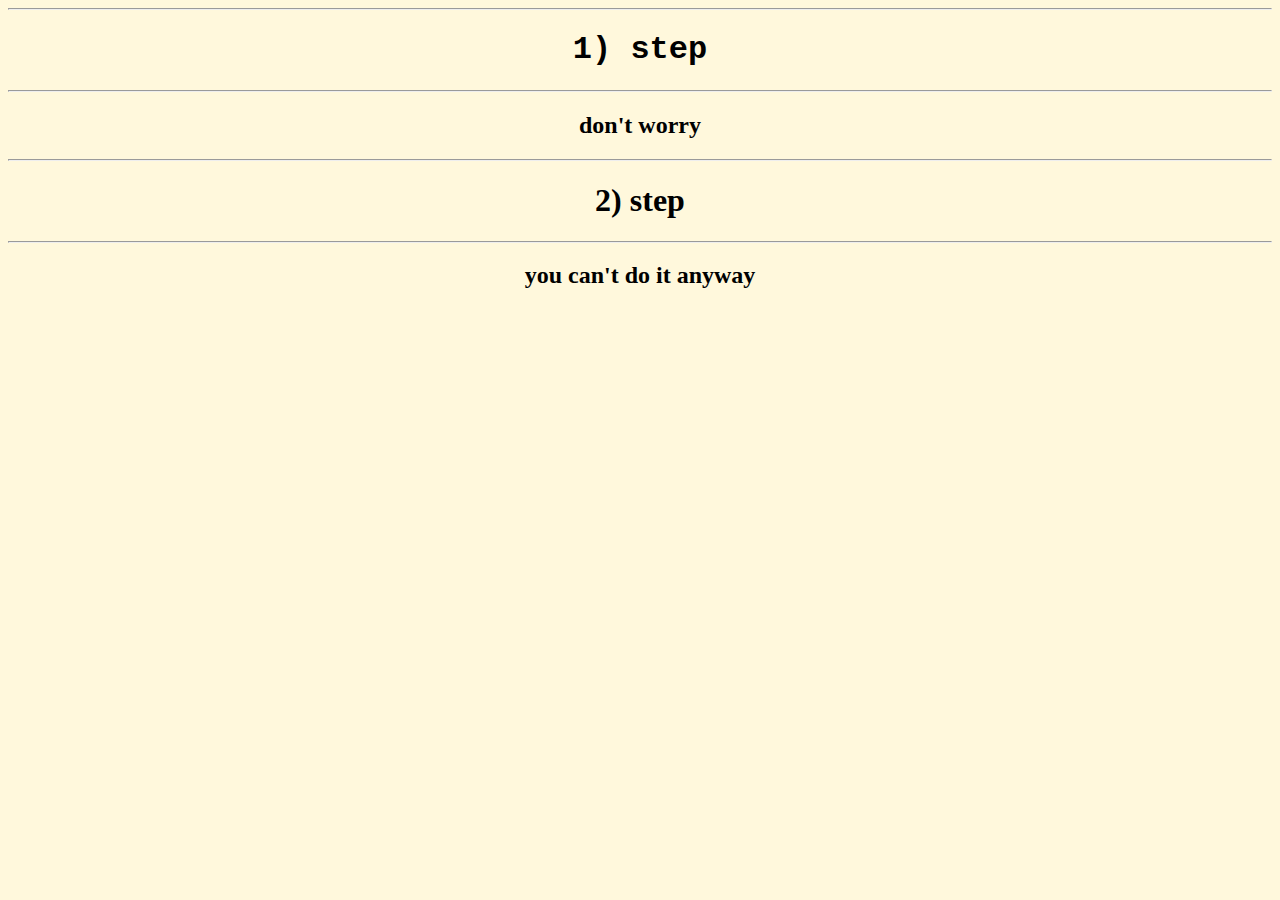
==== index.html @ 0937dcf2 "htmls vs css" ====
<!DOCTYPE html>
<head>
    <title>Xayrulloh</title>
    <link rel='stylesheet' href='style.css'>
</head>
<body>
    <hr> 
    <h1 id='header' class='hiheader'>1) step</h1>
    <hr>
    <h2> don't worry</h2>
    <hr> 
    <h1>2) step</h1>
    <hr> 
    <h2>you can't do it anyway</h2>
    <script>
        // id bilan olish
        // const tag1 = document.getElementById('header')
        // setTimeout(() => {tag1.innerHTML = 'what are you doing shit'; tag1.style = 'color: red'}, 5000)
        // console.log(tag1);
        // class bilan olish
        // const tag = document.getElementsByClassName('hiheader')
        // setTimeout(() => {
        //     console.log(tag);
        //     tag[0].innerHTML = 'what are you doing shit'
        //     tag[0].style = 'color: red'}, 5000)
        // tag name bilan olish
        const h1 = document.getElementsByTagName('h1')
        setTimeout(() => {
            h1[0].innerHTML = 'lets have a break'
        }, 2000);
        
    </script>
</body>
---- style.css ----
body{
    text-align: center;
    background-color: cornsilk;
    size: 0in;
}
#header {
    font-family: 'Courier New', Courier, monospace;
}
.hideader {
    font-size: 0.5;
}
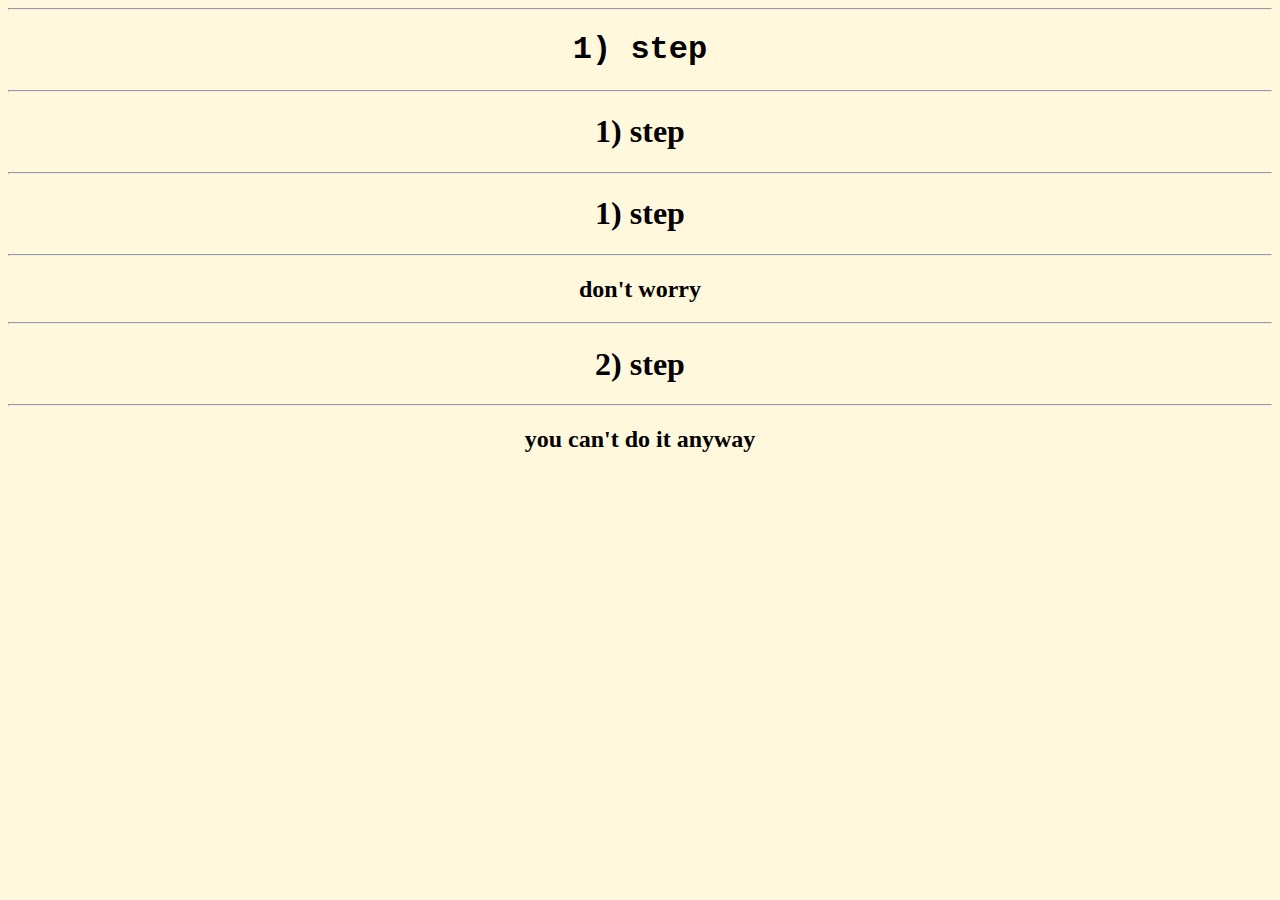
==== commit 31dbad4b: "html vs css" ====
--- a/index.html
+++ b/index.html
@@ -6,6 +6,10 @@
 <body>
     <hr> 
     <h1 id='header' class='hiheader'>1) step</h1>
+    <hr> 
+    <h1 class='hiheader'>1) step</h1>
+    <hr> 
+    <h1 class='hiheader'>1) step</h1>
     <hr>
     <h2> don't worry</h2>
     <hr> 
@@ -14,20 +18,35 @@
     <h2>you can't do it anyway</h2>
     <script>
         // id bilan olish
-        // const tag1 = document.getElementById('header')
-        // setTimeout(() => {tag1.innerHTML = 'what are you doing shit'; tag1.style = 'color: red'}, 5000)
-        // console.log(tag1);
+        /*const tag1 = document.getElementById('header')
+        setTimeout(() => {tag1.innerHTML = 'what are you doing shit'; tag1.style = 'color: red'}, 5000)
+        console.log(tag1);*/
         // class bilan olish
-        // const tag = document.getElementsByClassName('hiheader')
-        // setTimeout(() => {
-        //     console.log(tag);
-        //     tag[0].innerHTML = 'what are you doing shit'
-        //     tag[0].style = 'color: red'}, 5000)
+        /*const tag = document.getElementsByClassName('hiheader')
+        setTimeout(() => {
+            console.log(tag);
+            tag[0].innerHTML = 'what are you doing shit'
+            tag[0].style = 'color: red'}, 5000)*/
         // tag name bilan olish
-        const h1 = document.getElementsByTagName('h1')
+        /*const h1 = document.getElementsByTagName('h1')
         setTimeout(() => {
             h1[0].innerHTML = 'lets have a break'
-        }, 2000);
+        }, 2000);*/
+        // query selector bilan olish
+        /*const universal = document.querySelector('.hiheader')
+        universal.innerHTML = 'Xayrulloh'
+        console.log(universal);
+        const universals = document.querySelectorAll('.hiheader')
+        console.log(universals[1]);*/
+        // innerHTML va innerText farqi
+        const universal = document.querySelector('.hiheader')
+        // universal.innerHTML = 'Xayrulloh'bunda farqi uncha bilinmidi
+        // universal.innerText = 'Xayrulloh' bunda farqi uncha bilinmidi
+        // universal.innerHTML = "<h1> What are you doing</h1>" bunda boshqaca
+        // universal.innerText = "<h1> What are you doing</h1>" bunda boshqaca
+
+
+
         
     </script>
 </body>
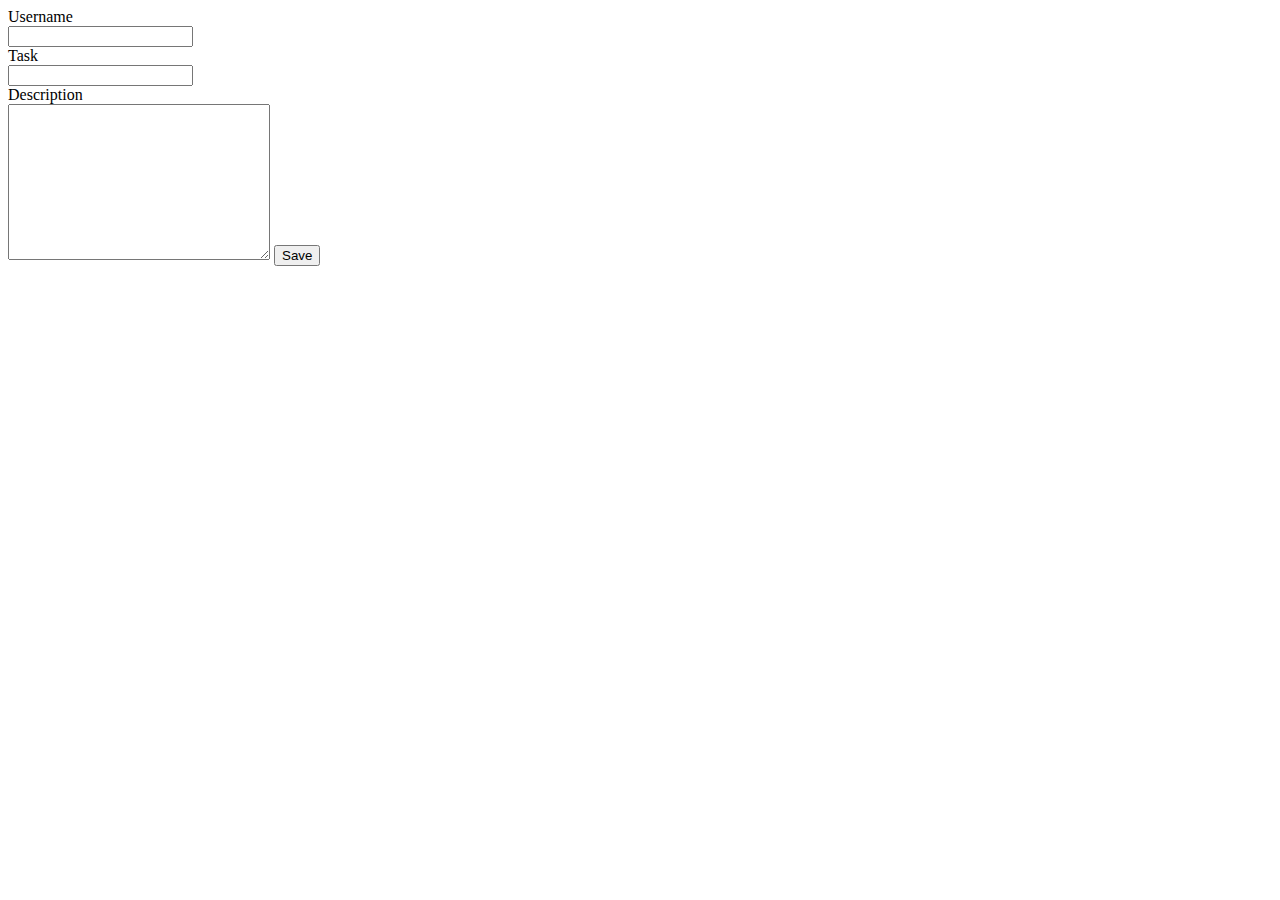
==== commit 9e73128b: "learn htmls and css" ====
--- a/index.html
+++ b/index.html
@@ -1,4 +1,5 @@
-<!DOCTYPE html>
+<!-- 1 - exercise -->
+ <!-- <!DOCTYPE html>
 <head>
     <title>Xayrulloh</title>
     <link rel='stylesheet' href='style.css'>
@@ -16,7 +17,7 @@
     <h1>2) step</h1>
     <hr> 
     <h2>you can't do it anyway</h2>
-    <script>
+    <script> 
         // id bilan olish
         /*const tag1 = document.getElementById('header')
         setTimeout(() => {tag1.innerHTML = 'what are you doing shit'; tag1.style = 'color: red'}, 5000)
@@ -39,19 +40,38 @@
         const universals = document.querySelectorAll('.hiheader')
         console.log(universals[1]);*/
         // innerHTML va innerText farqi
-        const universal = document.querySelector('.hiheader')
-        // universal.innerHTML = 'Xayrulloh'bunda farqi uncha bilinmidi
-        // universal.innerText = 'Xayrulloh' bunda farqi uncha bilinmidi
-        // universal.innerHTML = "<h1> What are you doing</h1>" bunda boshqaca
-        // universal.innerText = "<h1> What are you doing</h1>" bunda boshqaca
+        /*const universal = document.querySelector('.hiheader')
+        universal.innerHTML = 'Xayrulloh'bunda farqi uncha bilinmidi
+        universal.innerText = 'Xayrulloh' bunda farqi uncha bilinmidi
+        universal.innerHTML = "<h1> What are you doing</h1>" bunda boshqaca
+        universal.innerText = "<h1> What are you doing</h1>" bunda boshqaca*/ 
+    </script>*/
+</body>  
+
+<!-- 2 - exercise -->
+<!DOCTYPE html>
+<html lang="en">
+<head>
+    <meta charset="UTF-8">
+    <meta http-equiv="X-UA-Compatible" content="IE=edge">
+    <meta name="viewport" content="width=device-width, initial-scale=1.0">
+    <title>Learnig something</title>
+</head>
+<body>
+    <section class="main-conten">
+        <div class = 'container-main-cotent'>
+            <label for="username">Username</label><br>
+            <input type="text" id="username"><br>
+            <label for="task">Task</label><br>
+            <input type="text" id="task"><br>
+            <label for="description">Description</label><br>
+            <textarea id="description" cols="30" rows="10"></textarea>
+            <button type="submit" id="save-btn" onclick="save()">Save</button>
+        </div>
+        <ul class="task-list-ul"></ul>
+    </section>
+    <script src="index.js"></script>
+</body>
+</html>
 
 
-
-        
-    </script>
-</body>
-
-
-
-
-
--- a/style.css
+++ b/style.css
@@ -1,4 +1,5 @@
-body{
+/* 1 - exercise */
+/* body{
     text-align: center;
     background-color: cornsilk;
     size: 0in;
@@ -8,8 +9,8 @@
 }
 .hideader {
     font-size: 0.5;
-}
+} */
+
+/* 2 - exercise */
 
 
-
-
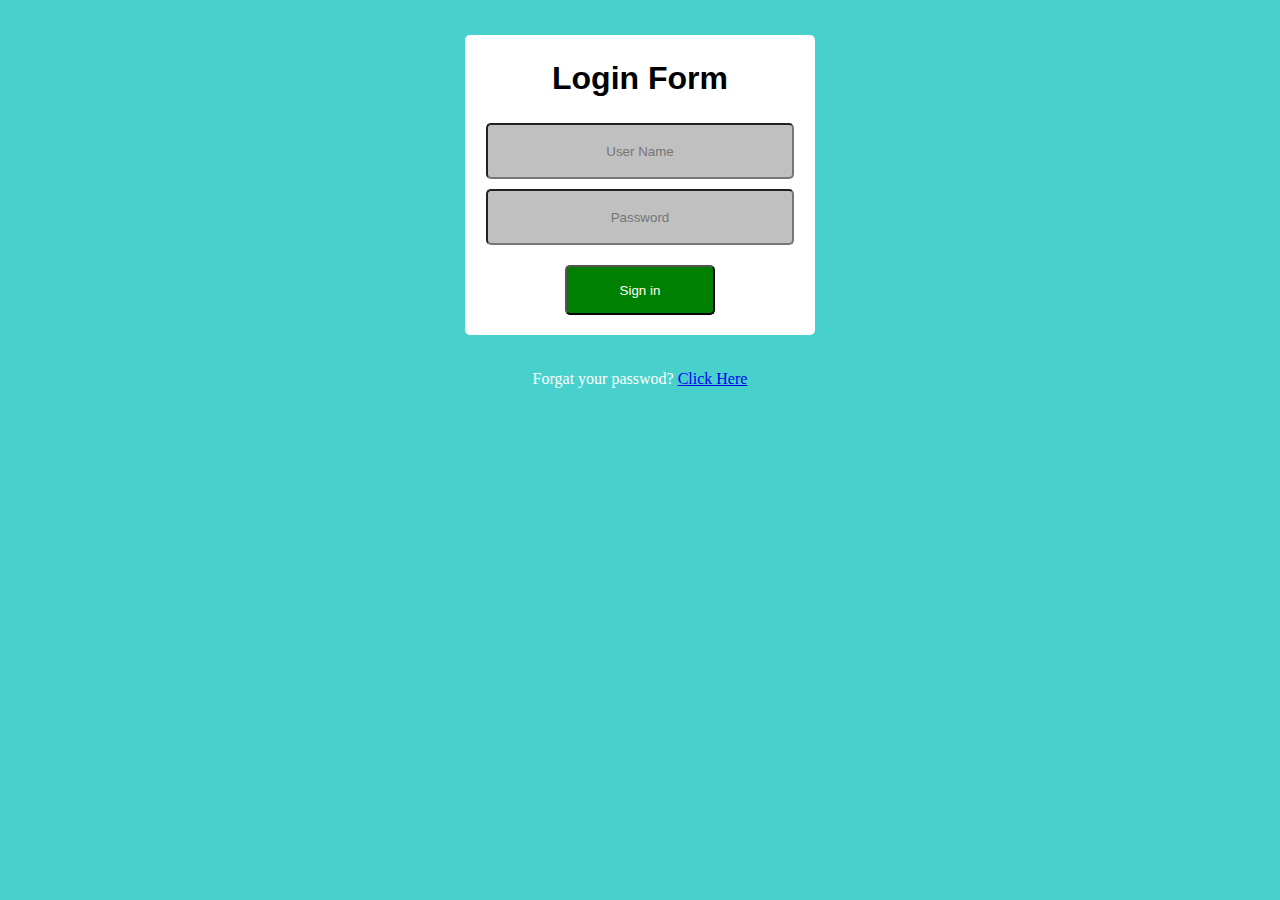
==== commit 18d72cb7: "new exercise" ====
--- a/index.html
+++ b/index.html
@@ -1,77 +1,22 @@
-<!-- 1 - exercise -->
- <!-- <!DOCTYPE html>
-<head>
-    <title>Xayrulloh</title>
-    <link rel='stylesheet' href='style.css'>
-</head>
-<body>
-    <hr> 
-    <h1 id='header' class='hiheader'>1) step</h1>
-    <hr> 
-    <h1 class='hiheader'>1) step</h1>
-    <hr> 
-    <h1 class='hiheader'>1) step</h1>
-    <hr>
-    <h2> don't worry</h2>
-    <hr> 
-    <h1>2) step</h1>
-    <hr> 
-    <h2>you can't do it anyway</h2>
-    <script> 
-        // id bilan olish
-        /*const tag1 = document.getElementById('header')
-        setTimeout(() => {tag1.innerHTML = 'what are you doing shit'; tag1.style = 'color: red'}, 5000)
-        console.log(tag1);*/
-        // class bilan olish
-        /*const tag = document.getElementsByClassName('hiheader')
-        setTimeout(() => {
-            console.log(tag);
-            tag[0].innerHTML = 'what are you doing shit'
-            tag[0].style = 'color: red'}, 5000)*/
-        // tag name bilan olish
-        /*const h1 = document.getElementsByTagName('h1')
-        setTimeout(() => {
-            h1[0].innerHTML = 'lets have a break'
-        }, 2000);*/
-        // query selector bilan olish
-        /*const universal = document.querySelector('.hiheader')
-        universal.innerHTML = 'Xayrulloh'
-        console.log(universal);
-        const universals = document.querySelectorAll('.hiheader')
-        console.log(universals[1]);*/
-        // innerHTML va innerText farqi
-        /*const universal = document.querySelector('.hiheader')
-        universal.innerHTML = 'Xayrulloh'bunda farqi uncha bilinmidi
-        universal.innerText = 'Xayrulloh' bunda farqi uncha bilinmidi
-        universal.innerHTML = "<h1> What are you doing</h1>" bunda boshqaca
-        universal.innerText = "<h1> What are you doing</h1>" bunda boshqaca*/ 
-    </script>*/
-</body>  
-
-<!-- 2 - exercise -->
 <!DOCTYPE html>
 <html lang="en">
 <head>
     <meta charset="UTF-8">
     <meta http-equiv="X-UA-Compatible" content="IE=edge">
     <meta name="viewport" content="width=device-width, initial-scale=1.0">
-    <title>Learnig something</title>
+    <title>3 exercise</title>
+    <link rel="stylesheet" href="style.css">
 </head>
 <body>
-    <section class="main-conten">
-        <div class = 'container-main-cotent'>
-            <label for="username">Username</label><br>
-            <input type="text" id="username"><br>
-            <label for="task">Task</label><br>
-            <input type="text" id="task"><br>
-            <label for="description">Description</label><br>
-            <textarea id="description" cols="30" rows="10"></textarea>
-            <button type="submit" id="save-btn" onclick="save()">Save</button>
-        </div>
-        <ul class="task-list-ul"></ul>
-    </section>
-    <script src="index.js"></script>
+    <div id = 'surish'>
+        <h1 id="login">Login Form</h1>
+        <input type="text" class="input" placeholder="User Name"><br>
+        <input type="text" class="input2" placeholder="Password"><br>
+        <button id = 'button'> Sign in</button>
+    </div>
+    <p class="para">Forgat your passwod? <a class="Click" href="#">Click Here</a></p>
 </body>
 </html>
 
 
+
--- a/style.css
+++ b/style.css
@@ -11,6 +11,53 @@
     font-size: 0.5;
 } */
 
-/* 2 - exercise */
+/* 3 - exercise */
+body {
+    background-color: mediumturquoise;
+}
+#surish {
+    text-align: center;
+    background-color: white;
+    width: 350px;
+    height: 300px;
+    margin: 35px auto;
+    border-radius: 5px;
+}
+.input {
+    text-align: center;
+    margin: 5px;
+    border-radius: 5px;
+    padding: 5px, 10px;
+    width: 300px;
+    height: 50px;
+    color: gray;
+    background-color: silver;
+}
+.input2 {
+    text-align: center;
+    margin: 5px;
+    border-radius: 5px;
+    padding: 5px, 10px;
+    width: 300px;
+    height: 50px;
+    color: gray;
+    background-color: silver;
+}
+#button {
+    background-color: green;
+    margin: 15px;
+    padding: auto;
+    border-radius: 5px;
+    color: white;
+    width: 150px;
+    height: 50px;
+}
+h1 {
+    padding-top: 25px;
+    font-family: Arial, Helvetica, sans-serif;
+}
+p {
+    text-align: center;
+    color: white;
+}
 
-
